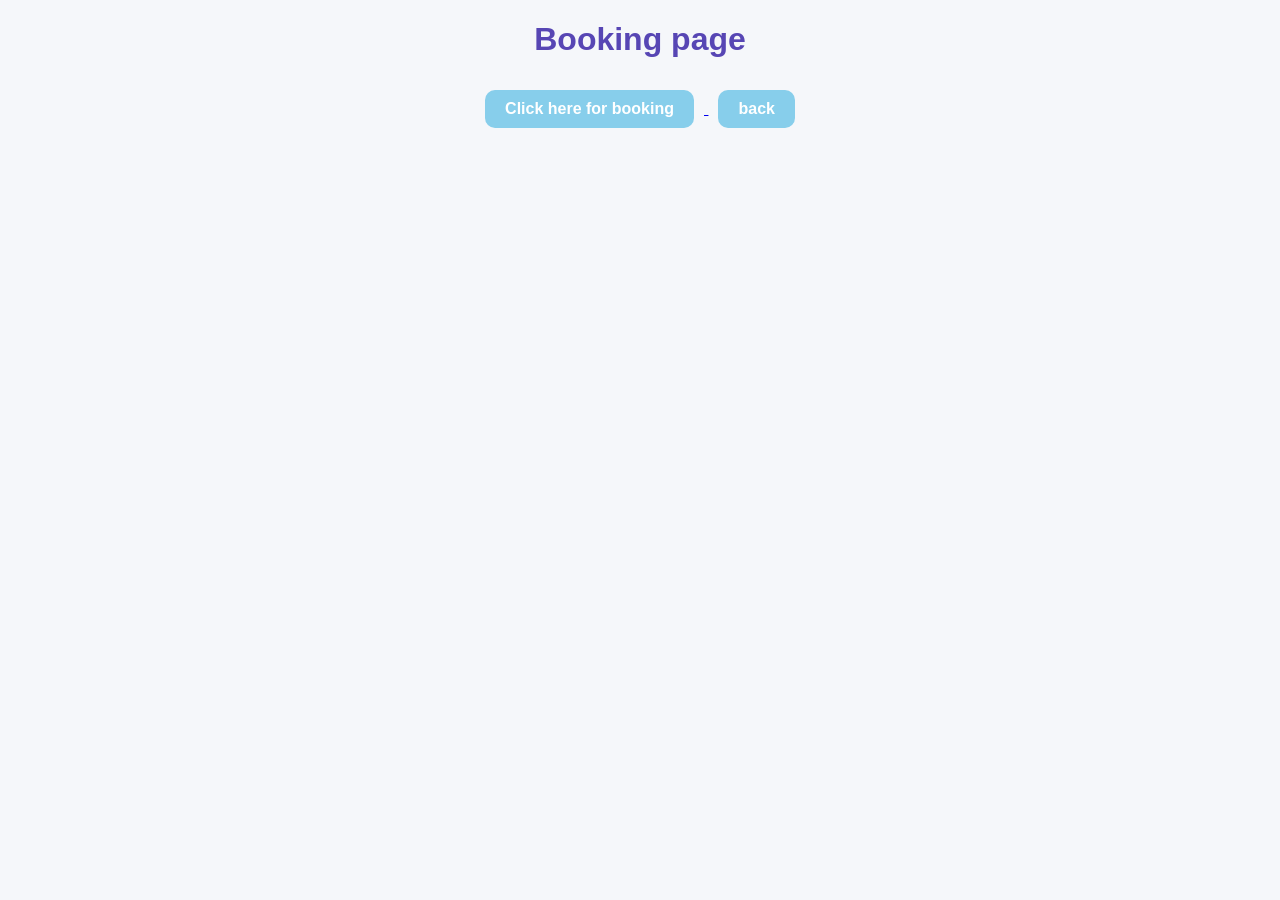
==== booking.html @ 1a001314 "Add changes I used CSS styles" ====
<!DOCTYPE html>
<html lang="en">
    <head>
        <meta charset="UTF-8">
        <meta name="viewport" content="width=device-width,initial-scale=1.0">
        <link rel="stylesheet" href="styles.css">
        <title>Booking page</title>
        </head>
<body>
<h1>Booking page</h1>

<a href="https://hellosalonbooking.setmore.com">
    <button type="button">Click here for booking</button>
</a>
<a href="index.html">
    <button type="button">back</button>
</a>
</body>
</html>
---- styles.css ----
body{
    background-color: #f5f7fa;
    font-family: Helvetica, sans-serif;
    text-align: center;
}
img {
    text-align: center;
    border-radius: 15px;
    box-shadow: 0 4px 10px rgba(0, 0, 0, 0.2);

}
hr {
    border-color: blue;
    width: 70%;
    
}
ul  {
    font-style: oblique;
    list-style-position: inside;
    text-align: left;
    display: inline-block;
    
}
h1, section{
    text-align: center;
    color: rgb(87, 70, 180);
}
h2{
    color: rgb(87, 70, 180);
    
}
p{
    color: navy;
}
button{
    background-color: skyblue;
    color: white;
    border-radius: 10px;
    border: none;
    font-size: 16px;
    cursor: pointer;
    margin: 10px;
    font-weight: bold;
    padding: 10px 20px;
}
a {
    text-align: center;

}
a:active {
    color: blueviolet;
}
a:hover {
    color: crimson;
}
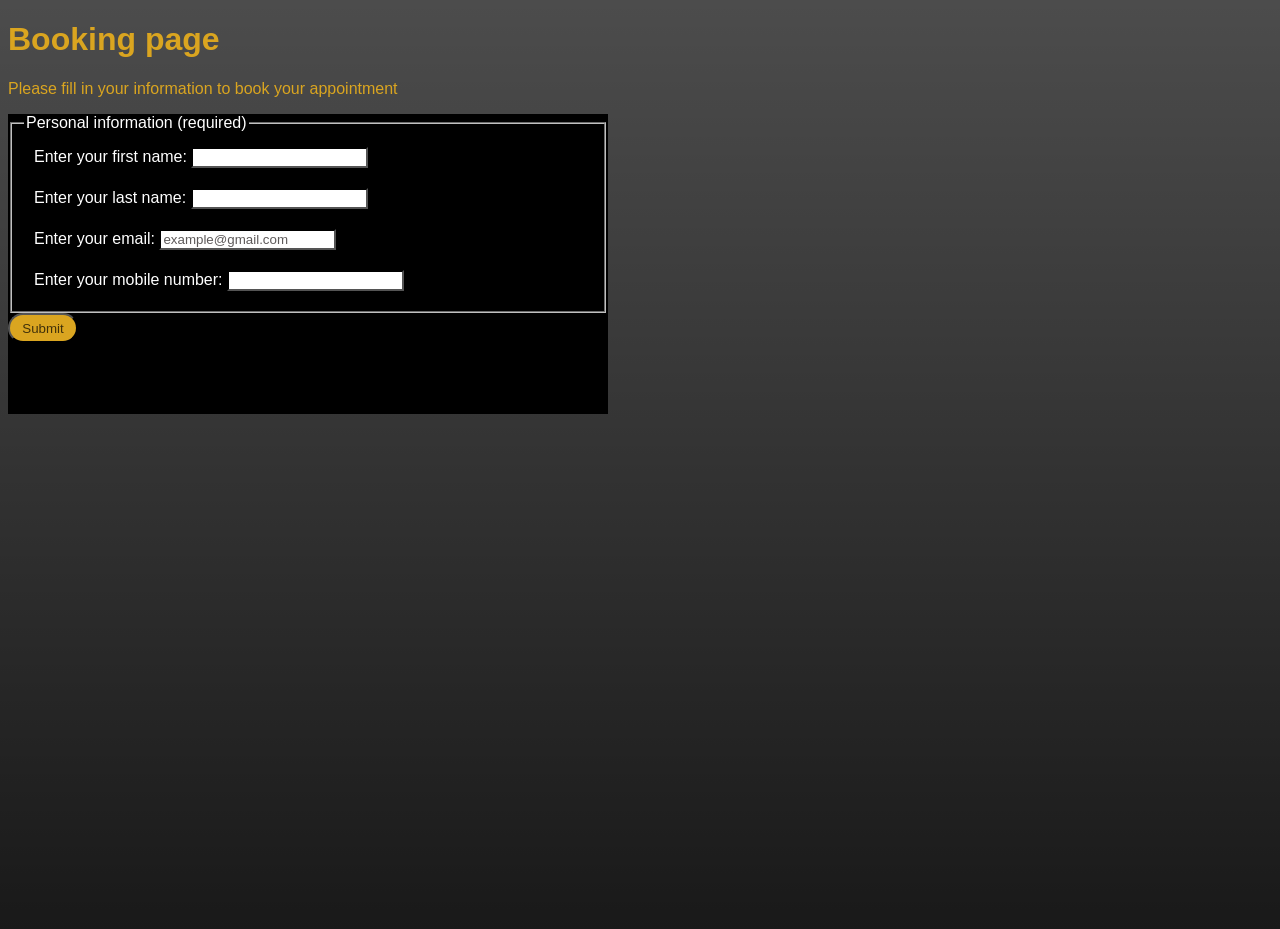
==== commit a70090eb: "Add changes I changed the project." ====
--- a/booking.html
+++ b/booking.html
@@ -9,12 +9,27 @@
         </head>
 <body>
 <h1>Booking page</h1>
+<p>Please fill in your information to book your appointment</p>
+<form>
+    <fieldset class="personal-information">
+        <legend>Personal information (required)</legend>
+        <label for="first-name">Enter your first name: 
+            <input type="text" id="first-name" name="text" required>
+        </label>
+        <label for="last-name">Enter your last name: 
+            <input typa="text" id="last-name" name="text" required>
+        </label>
+        <label for="email">Enter your email: 
+            <input type="email" id="email" name="email" placeholder="example@gmail.com">
+        </label>
+        <label for="number">Enter your mobile number: 
+            <input type="number" id="number" minlength="8" maxlength="8" required>
+        </label>
+    </fieldset>
+    <input type="submit" id="submit">
 
-<a href="https://hellosalonbooking.setmore.com">
-    <button type="button">Click here for booking</button>
-</a>
-<a href="index.html">
-    <button type="button">back</button>
-</a>
+    
+</form>
+
 </body>
 </html>
--- a/styles.css
+++ b/styles.css
@@ -2,54 +2,101 @@
     background-color: #f5f7fa;
     font-family: Helvetica, sans-serif;
     text-align: center;
+    background: linear-gradient(rgba(0, 0, 0, 0.7), rgba(0, 0, 0, 0.9)), url("https://lh3.googleusercontent.com/gps-cs-s/APNQkAGXTJhCSIyk72TMn56vpwvfdoNg_-A5fZCidL-mfFucNiYrXjosRJnfUDU9zPRyN2uH2cRkOQreTdYGP3AiWMaUN_0i2xS39uSyN62aRHSLJLIMGcpjWyn_43fxxY2xW56D1p_f=s1360-w1360-h1020-rw") no-repeat center / cover fixed;
+    min-height: 100vh;
 }
-img {
-    text-align: center;
-    border-radius: 15px;
-    box-shadow: 0 4px 10px rgba(0, 0, 0, 0.2);
+h1, p {
+    color: goldenrod;
+    text-align: left;
 
 }
-hr {
-    border-color: blue;
-    width: 70%;
-    
-}
-ul  {
-    font-style: oblique;
-    list-style-position: inside;
+.hero {
+    min-height: 100vh;
+    display: flex;
+    flex-direction: column;
+    justify-content: flex-end;
+    padding: 60px;
     text-align: left;
-    display: inline-block;
-    
-}
-h1, section{
-    text-align: center;
-    color: rgb(87, 70, 180);
-}
-h2{
-    color: rgb(87, 70, 180);
-    
-}
-p{
-    color: navy;
-}
-button{
-    background-color: skyblue;
-    color: white;
-    border-radius: 10px;
-    border: none;
-    font-size: 16px;
-    cursor: pointer;
-    margin: 10px;
-    font-weight: bold;
-    padding: 10px 20px;
-}
-a {
-    text-align: center;
+    align-items: flex-start;
 
 }
-a:active {
-    color: blueviolet;
+.hero h1, .hero p {
+    transform: translateY(-180px);
 }
-a:hover {
-    color: crimson;
-}+.hero h1 {
+    font-family: 'Cinzel', serif;
+    font-weight: 600;
+    letter-spacing: 2px;
+}
+.hero p {
+    font-family: 'Cairo', sans-serif;
+    font-weight: 400;
+    font-size: 20px;
+}
+
+.breadcrumbs {
+    background-color: black;
+    color: white;
+    margin: 10px;
+    padding: 20px;
+    font-size: 15px;
+    display: flex;
+    gap: 30px;
+    justify-content: center;
+} 
+.breadcrumbs a:not(:last-child)::after {
+    content: "/";
+    margin-left: 10px;
+    color: white;
+    text-decoration: none;
+    font-size: larger;
+}
+.breadcrumbs a:hover {
+    color: wheat;
+}
+nav a, nav {
+    color: goldenrod;
+}
+.btn {
+    background-color: rgba(218, 165, 32, 0.792);
+    color: black;
+    transform: translateY(-180px);
+    font-size: 20px;
+    border-radius: 500px;
+    font-family: 'Cairo', sans-serif;
+    display: flex;
+    text-decoration: none;
+    transition: 0.3s;
+
+}
+.breadcrumbs a {
+   text-decoration: none;
+}
+.btn a:hover {
+    color: wheat;
+}
+form {
+ background-color: black;
+ color: white;
+ width: 600px;
+ height: 300px;
+ text-align: left;
+}
+#email::placeholder {
+    color: rgb(94, 90, 90);
+}
+.personal-information label {
+    display: block;
+    margin: auto;
+    padding: 10px;
+}
+.personal-information input {
+    border-color: black;
+}
+#submit {
+    background-color: goldenrod;
+    color:rgba(0, 0, 0, 0.7);
+   width: 70px;
+   height: 30px;
+   border-radius: 15px;
+}
